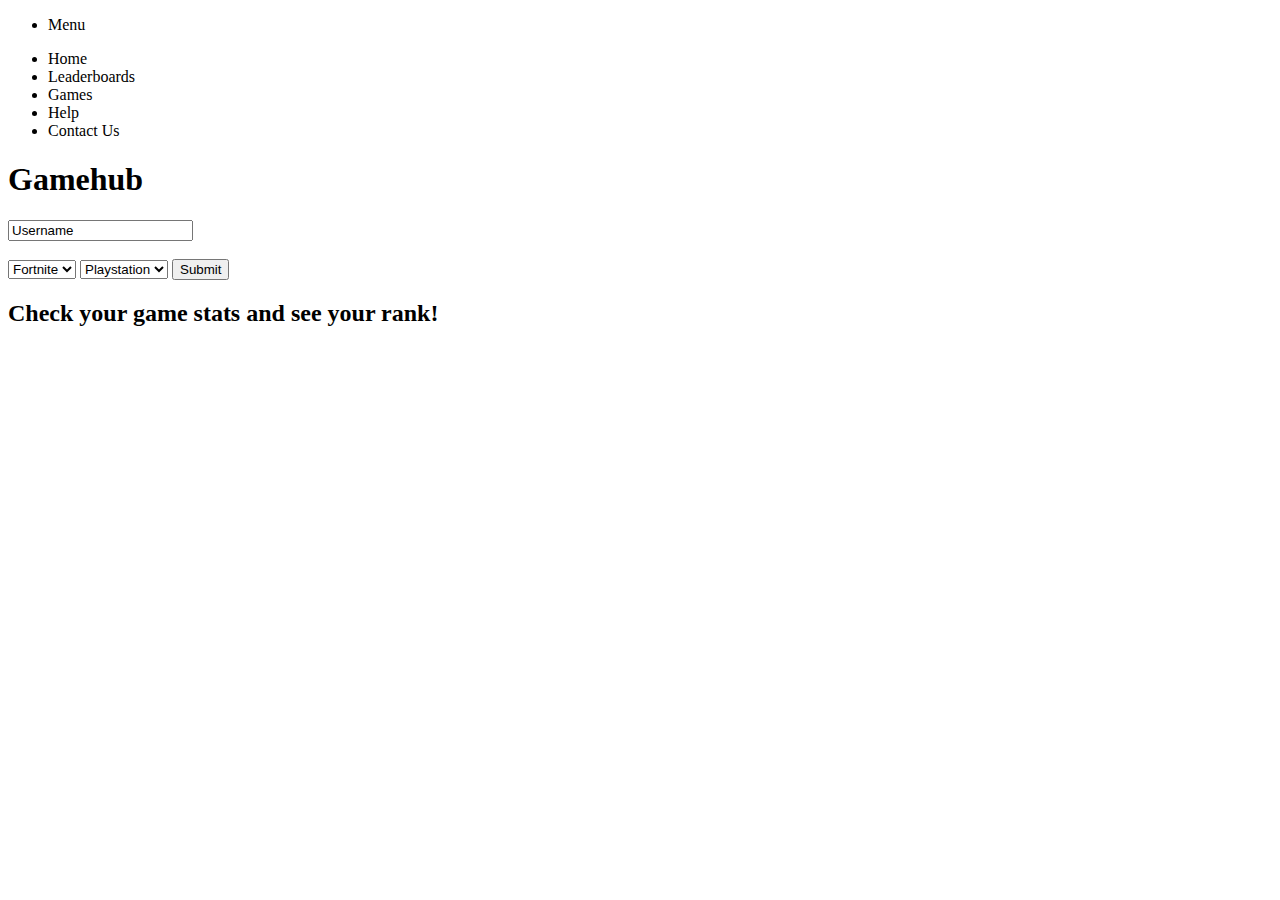
==== templates/index.html @ 80cf2fed "fixed more errors" ====
<!DOCTYPE html>
<html lang="en" dir="ltr">
	<head>
		<meta charset="utf-8"/>
		<title>Gamehub</title>
		<link rel="stylesheet" href="css/style.css"/>
    <link href="https://fonts.googleapis.com/css?family=Volkhov" rel="stylesheet">
	</head>
	<body>
		<div id="wrapper" class="container">
			<nav class="dropdown">
				<ul class="nav-first-ul">
					<li>Menu</li>
				</ul>
				<ul class="dropdown-content">
					<li class="dropdown-content-list"><a>Home</a></li>
					<li><a>Leaderboards</a></li>
					<li><a>Games</a></li>
					<li><a>Help</a></li>
					<li><a>Contact Us</a></li>
				</ul>
			</nav>
			<header>
			  <h1>Gamehub</h1>
			</header>
			<section></section>
			<div class="text-center">
				<form action="/stats">
					<input type="text" name="username" value="Username"/>
					<br/><br/>
					<select name="games">
						<option value="Fortnite">Fortnite</option>
						<option value="PubG">PubG</option>
					</select>
					<select name="platform">
						<option value="playstation">Playstation</option>
						<option value="xbox">Xbox</option>
						<option value="pc">PC</option>
					</select>
					<input type="submit"/>
				</form>
				<h2>Check your game stats and see your rank!</h2>
			</div>
		</div>
	</body>
</html>
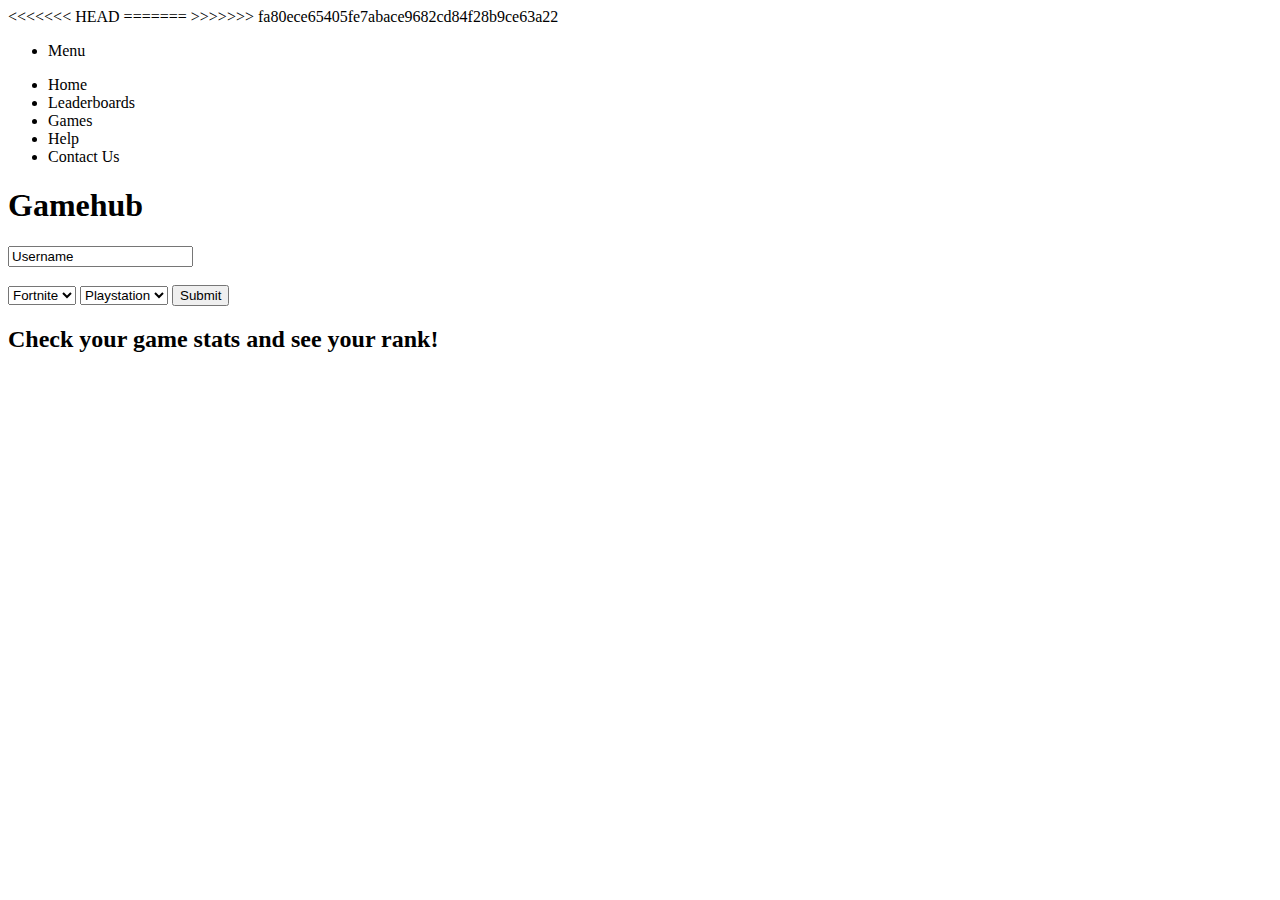
==== commit 79d5858d: "fixes stuff" ====
--- a/templates/index.html
+++ b/templates/index.html
@@ -4,7 +4,12 @@
 		<meta charset="utf-8"/>
 		<title>Gamehub</title>
 		<link rel="stylesheet" href="css/style.css"/>
+<<<<<<< HEAD
     <link href="https://fonts.googleapis.com/css?family=Volkhov" rel="stylesheet">
+    <link href="https://fonts.googleapis.com/css?family=Russo+One" rel="stylesheet">
+=======
+    <link href="https://fonts.googleapis.com/css?family=Roboto" rel="stylesheet">
+>>>>>>> fa80ece65405fe7abace9682cd84f28b9ce63a22
 	</head>
 	<body>
 		<div id="wrapper" class="container">
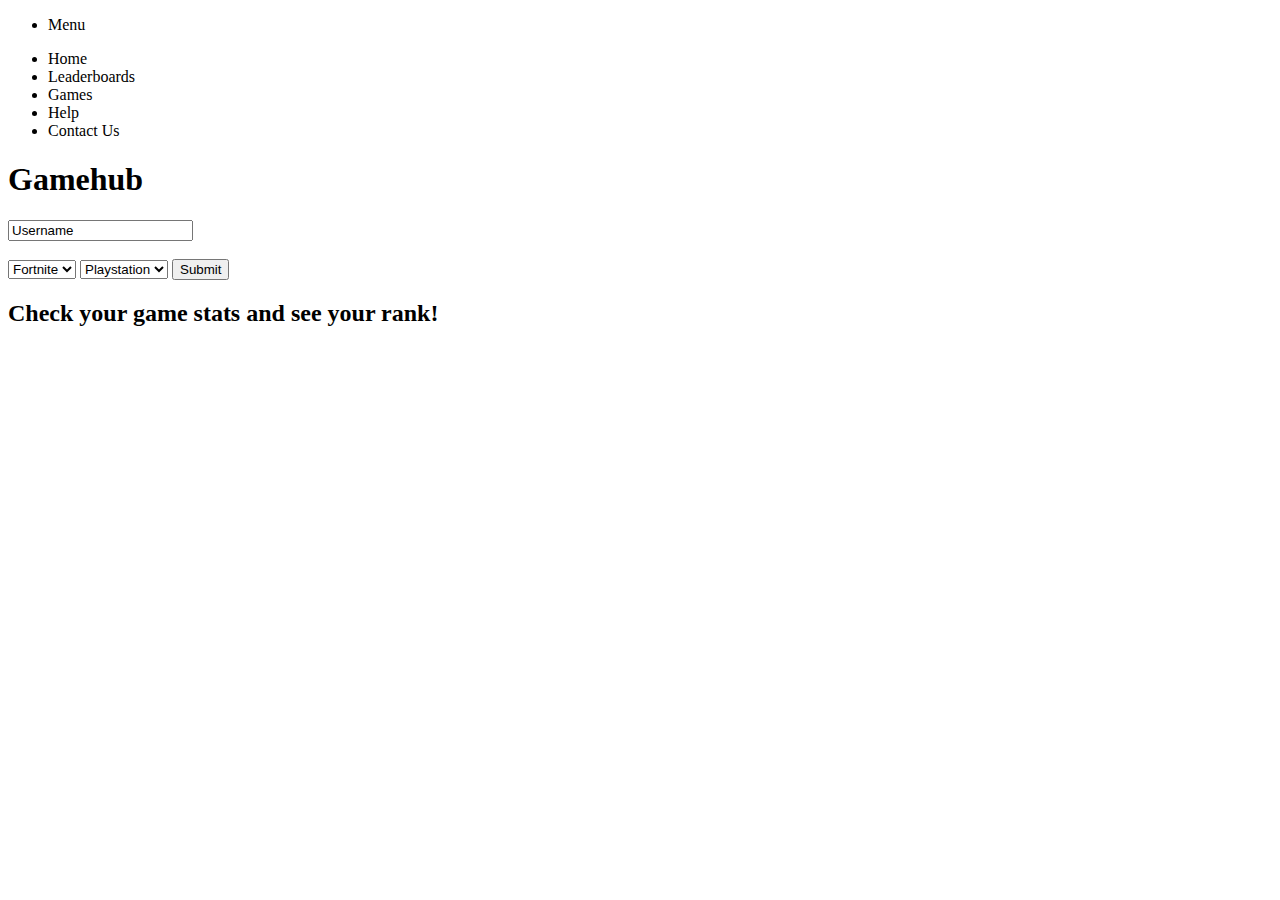
==== commit bd902356: "worked on layout and look of html and css" ====
--- a/templates/index.html
+++ b/templates/index.html
@@ -4,12 +4,7 @@
 		<meta charset="utf-8"/>
 		<title>Gamehub</title>
 		<link rel="stylesheet" href="css/style.css"/>
-<<<<<<< HEAD
-    <link href="https://fonts.googleapis.com/css?family=Volkhov" rel="stylesheet">
-    <link href="https://fonts.googleapis.com/css?family=Russo+One" rel="stylesheet">
-=======
     <link href="https://fonts.googleapis.com/css?family=Roboto" rel="stylesheet">
->>>>>>> fa80ece65405fe7abace9682cd84f28b9ce63a22
 	</head>
 	<body>
 		<div id="wrapper" class="container">
@@ -25,12 +20,12 @@
 					<li><a>Contact Us</a></li>
 				</ul>
 			</nav>
-			<header>
+			<header class="position">
 			  <h1>Gamehub</h1>
 			</header>
 			<section></section>
-			<div class="text-center">
-				<form action="/stats">
+			<div class="text-center position">
+				<form method="POST" action="/stats">
 					<input type="text" name="username" value="Username"/>
 					<br/><br/>
 					<select name="games">
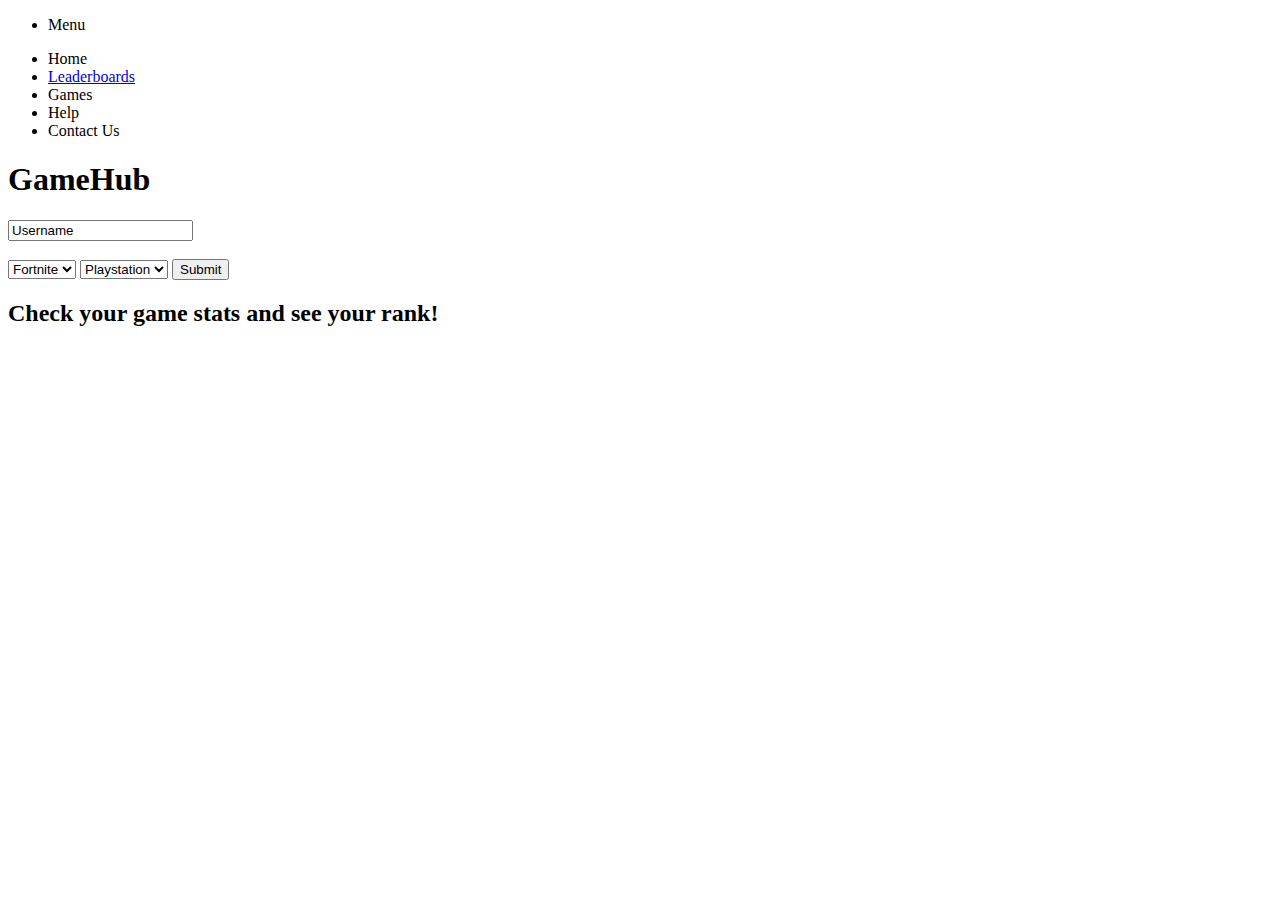
==== commit a96becb6: "more changes to css" ====
--- a/templates/index.html
+++ b/templates/index.html
@@ -13,15 +13,15 @@
 					<li>Menu</li>
 				</ul>
 				<ul class="dropdown-content">
-					<li class="dropdown-content-list"><a>Home</a></li>
-					<li><a>Leaderboards</a></li>
+					<li><a class="active">Home</a></li>
+					<li><a href="/stats">Leaderboards</a></li>
 					<li><a>Games</a></li>
 					<li><a>Help</a></li>
 					<li><a>Contact Us</a></li>
 				</ul>
 			</nav>
 			<header class="position">
-			  <h1>Gamehub</h1>
+			  <h1>GameHub</h1>
 			</header>
 			<section></section>
 			<div class="text-center position">
@@ -33,8 +33,8 @@
 						<option value="PubG">PubG</option>
 					</select>
 					<select name="platform">
-						<option value="playstation">Playstation</option>
-						<option value="xbox">Xbox</option>
+						<option value="psn">Playstation</option>
+						<option value="xb1">Xbox</option>
 						<option value="pc">PC</option>
 					</select>
 					<input type="submit"/>
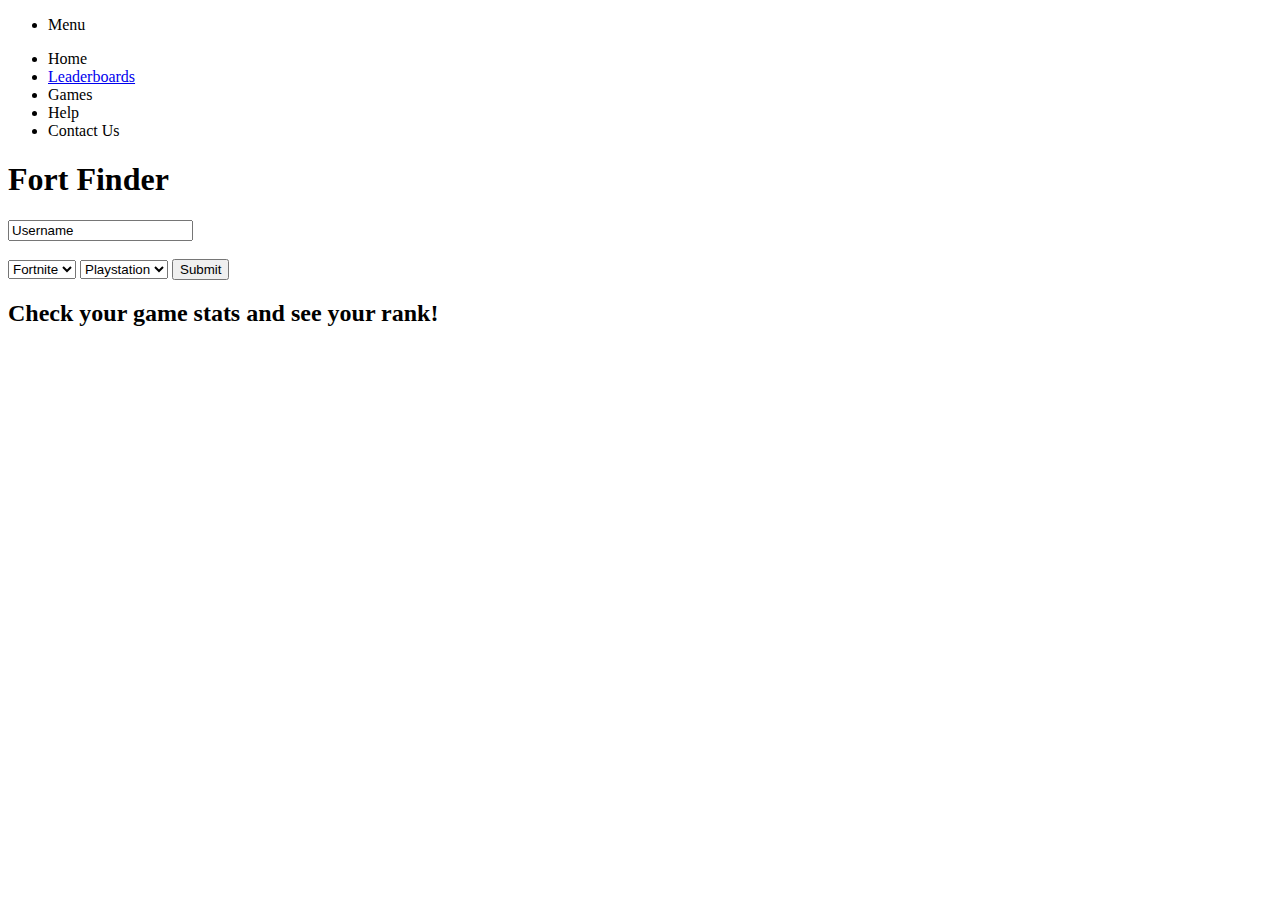
==== commit 79b79c0f: "changed name" ====
--- a/templates/index.html
+++ b/templates/index.html
@@ -2,7 +2,7 @@
 <html lang="en" dir="ltr">
 	<head>
 		<meta charset="utf-8"/>
-		<title>Gamehub</title>
+		<title>Fort Finder</title>
 		<link rel="stylesheet" href="css/style.css"/>
     <link href="https://fonts.googleapis.com/css?family=Roboto" rel="stylesheet">
 	</head>
@@ -21,7 +21,7 @@
 				</ul>
 			</nav>
 			<header class="position">
-			  <h1>GameHub</h1>
+			  <h1>Fort Finder</h1>
 			</header>
 			<section></section>
 			<div class="text-center position">
@@ -30,7 +30,6 @@
 					<br/><br/>
 					<select name="games">
 						<option value="Fortnite">Fortnite</option>
-						<option value="PubG">PubG</option>
 					</select>
 					<select name="platform">
 						<option value="psn">Playstation</option>
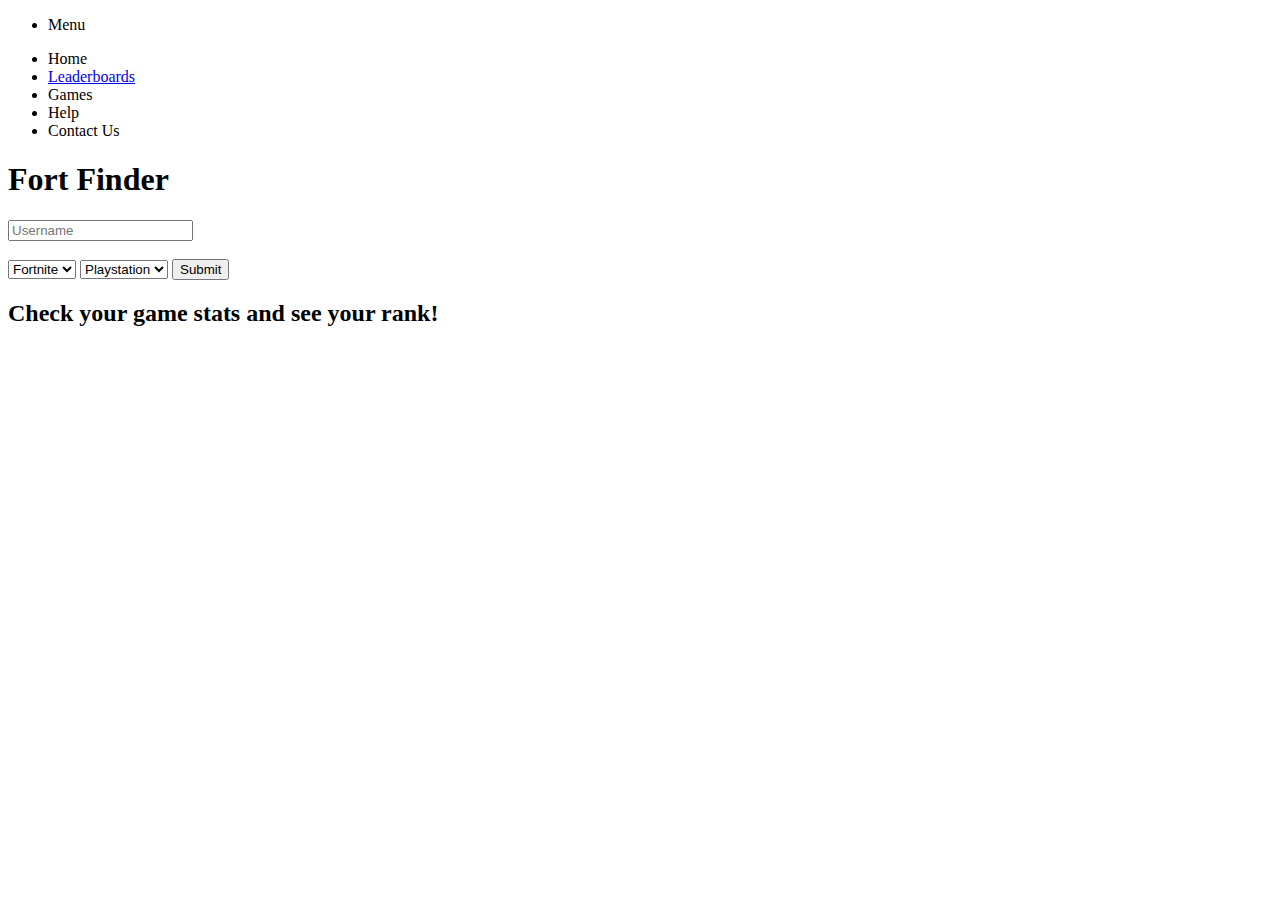
==== commit e17c5747: "final major changes, changed lots of css" ====
--- a/templates/index.html
+++ b/templates/index.html
@@ -4,7 +4,7 @@
 		<meta charset="utf-8"/>
 		<title>Fort Finder</title>
 		<link rel="stylesheet" href="css/style.css"/>
-    <link href="https://fonts.googleapis.com/css?family=Roboto" rel="stylesheet">
+		<link href="https://fonts.googleapis.com/css?family=Roboto+Condensed" rel="stylesheet">
 	</head>
 	<body>
 		<div id="wrapper" class="container">
@@ -26,7 +26,7 @@
 			<section></section>
 			<div class="text-center position">
 				<form method="POST" action="/stats">
-					<input type="text" name="username" value="Username"/>
+					<input type="text" name="username" placeholder="Username"/>
 					<br/><br/>
 					<select name="games">
 						<option value="Fortnite">Fortnite</option>
